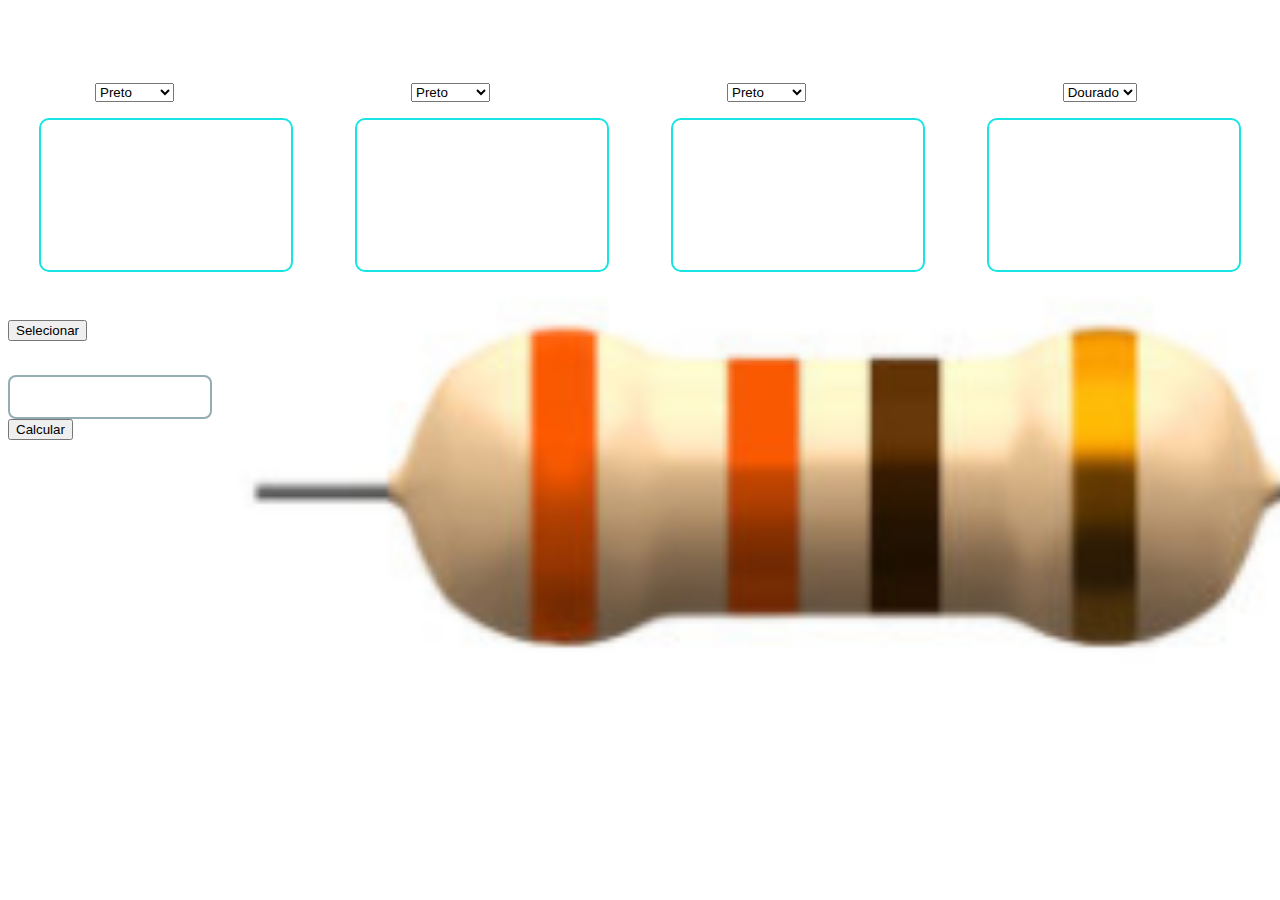
==== index.html @ e872e9a2 "Add files via upload" ====
<!DOCTYPE html>
<html lang="pt-br">
<head>
    <meta charset="UTF-8">
    <title> Valor dos Resistores </title>
    <link rel="stylesheet" type="text/css" href="estilo.css">
</head>
<body>
    <header><h2 class="val"> Valores de resistores </h2></header>
    <form>
        <div class="bloco">
            <p> <label for="faixa1" class="val"> Faixa 1: </label>
            <select name="cor1" id="faixa1" onchange="mudarCor()" value="Selecione a cor">
                <option value="0"> Preto </option>
                <option value="1"> Marrom </option>
                <option value="2"> Vermelho </option>
                <option value="3"> Laranja </option>
                <option value="4"> Amarelo </option>
                <option value="5"> Verde </option>
                <option value="6"> Azul </option>
                <option value="7"> Violeta </option>
                <option value="8"> Cinza </option>
                <option value="9"> Branco </option>
            </select>
            <div id="Color1">  </div>
            </p>
        </div>
        <div class="bloco">
            <p> <label for="faixa2" class="val" value="Selecione a cor"> Faixa 2: </label> 
            <select name="cor1" id="faixa2" onchange="mudarCor()">
                <option value="0"> Preto </option>
                <option value="1"> Marrom </option>
                <option value="2"> Vermelho </option>
                <option value="3"> Laranja </option>
                <option value="4"> Amarelo </option>
                <option value="5"> Verde </option>
                <option value="6"> Azul </option>
                <option value="7"> Violeta </option>
                <option value="8"> Cinza </option>
                <option value="9"> Branco </option>
            </select>
            <div id="Color2">  </div>
            </p>
        </div>
        <div class="bloco">
            <p> <label for="faixa3" class="val" value="Selecione a cor"> Faixa 3: </label>
            <select name="cor1" id="faixa3" onchange="mudarCor()">
                <option value="1"> Preto </option>
                <option value="10"> Marrom </option>
                <option value="100"> Vermelho </option>
                <option value="1000"> Laranja </option>
                <option value="10000"> Amarelo </option>
                <option value="100000"> Verde </option>
                <option value="1000000"> Azul </option>
                <option value="10000000"> Violeta </option>
            </select> 
            <div id="Color3">  </div>
            </p>
        </div>
        <div class="bloco">
            <p> <label for="faixa4" class="val" value="Selecione a cor"> Tolerância: </label>
            <select name="cor1" id="faixa4" onchange="mudarCor()">
                <option value="5"> Dourado </option>
                <option value="10"> Prata </option>
            </select>
            <div id="Color4">  </div>
            </p>
        </div>
    </form>    
        <p> <button type="button"> Selecionar </button> </p>
        <section>
            <div class="val"> Valor Total: </div>
            <div id="resultado">  </div>
            <button type="button" onclick="valorTotal()"> Calcular </button>
        </section>
        </p>
       <script src="script.js"></script>
</body>
</html>
---- estilo.css ----
#resultado{
    width: 200px;
    height: 40px;
    background-color: white;
    border-radius: 8px;
    border: solid 2px #7d9ba3d1;
}
body{
    background-image: url(resistor.png);
    background-attachment: fixed;
    background-size: cover;
}
.val{
    color: #ffffff;
}
#Color1{
    width: 250px;
    height: 150px;
    background-color: #ffffff;
    border-radius: 10px;
    border: solid 2px #18e4e4;
}
#Color2{
    width: 250px;
    height: 150px;
    background-color: #ffffff;
    border-radius: 10px;
    border: solid 2px #18e4e4;
}
#Color3{
    width: 250px;
    height: 150px;
    background-color: #ffffff;
    border-radius: 10px;
    border: solid 2px #18e4e4;
}
#Color4{
    width: 250px;
    height: 150px;
    background-color: #ffffff;
    border-radius: 10px;
    border: solid 2px #18e4e4;
}
form{
    display: flex;
    flex-direction: row;
    justify-content: space-around;
}
.bloco{
    display: flex;
    flex-direction: column;
}
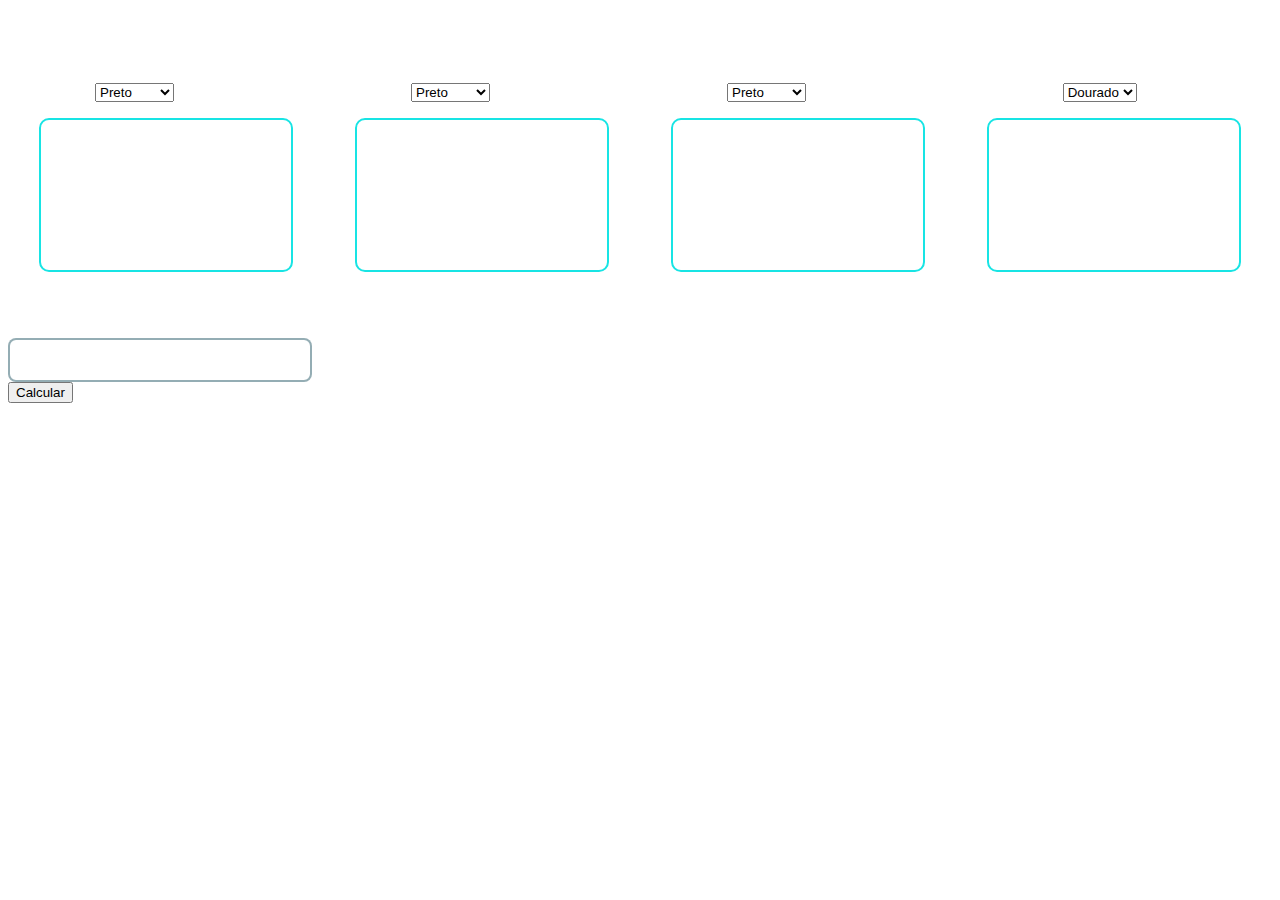
==== commit 2a495d90: "Add files via upload" ====
--- a/index.html
+++ b/index.html
@@ -66,14 +66,14 @@
             <div id="Color4">  </div>
             </p>
         </div>
-    </form>    
-        <p> <button type="button"> Selecionar </button> </p>
+    </form>
+        <p>    
         <section>
             <div class="val"> Valor Total: </div>
             <div id="resultado">  </div>
             <button type="button" onclick="valorTotal()"> Calcular </button>
         </section>
         </p>
-       <script src="script.js"></script>
+    <script src="script.js"></script>
 </body>
 </html>--- a/estilo.css
+++ b/estilo.css
@@ -1,12 +1,12 @@
 #resultado{
-    width: 200px;
+    width: 300px;
     height: 40px;
     background-color: white;
     border-radius: 8px;
     border: solid 2px #7d9ba3d1;
 }
 body{
-    background-image: url(resistor.png);
+    background-image: url(Robótica.jpg);
     background-attachment: fixed;
     background-size: cover;
 }
@@ -49,4 +49,4 @@
 .bloco{
     display: flex;
     flex-direction: column;
-}+} 